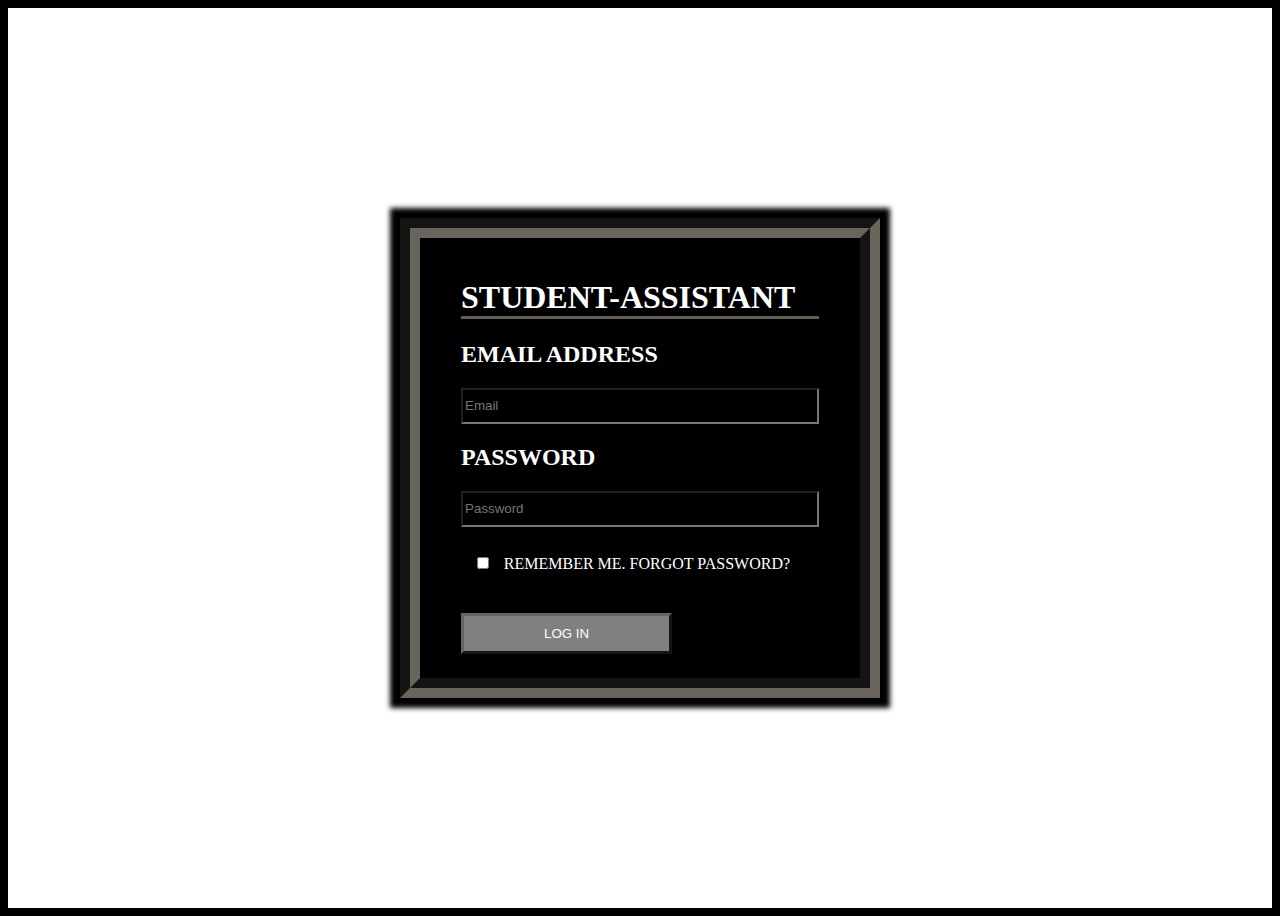
==== index.html @ 1c1a3a04 "Add css to the query page" ====
<!DOCTYPE html>
<html lang="en">
<head>
    <meta charset="UTF-8">
    <meta http-equiv="X-UA-Compatible" content="IE=edge">
    <meta name="viewport" content="width=device-width, initial-scale=1.0">
    <title>STUDENT ASSISTANT</title>
    <link rel="stylesheet" href="index.css">
</head>
<body>
    
    <div class="container">
            <div class="card">
                <div class="box">
                    <h1><strong>STUDENT-ASSISTANT</strong></h1>
                    <form>
                        <h2><strong>EMAIL ADDRESS</strong></h2>
                        <input type="email" class="input-box" placeholder="Email"><br>
                        <h2>PASSWORD</h2>
                        <input type="password" class="input-box" placeholder="Password"><br>
                        <input id="check" type="checkbox">REMEMBER ME. FORGOT PASSWORD?<br>
                        <button class="btn">LOG IN</button>
                    </form>
                </div>
            </div>

    </div>

   
    
</body>
</html>
---- index.css ----
body{
    background-color: black;
}

.container {
    width: 100%;
    height: 100vh;
    background-color: white;
    color: wheat;
    display: flex;
    align-items: center;
    justify-content: center;

}

.card {
    width: 400px;
    height: 400px;
    border: groove 20px rgb(105, 101, 93);
    box-shadow: 0 0 5px 10px black;
    background-color: black;
    display: flex;
    /* align-items: center; */
    justify-content: center;
    margin-bottom: 200px;
    margin: 10px;
    color: white;
    padding: 20px;
}

h1{
    border-bottom: solid rgb(100, 93, 81);
}

.btn {
    margin-top: 40px;
    border: outset 3px rgb(105, 101, 93);
    background-color: grey;
    color: white;
    /* margin-left: 100px; */
    padding: 10px 80px;
    
    

}

input {
    height: 30PX;
    width: 350PX;
    background-color: black;
    color: white;
}

#check {
    width: 10%;
    height: 12px;
    align-items: stretch;
    background-color: gray;
    margin-top: 30px;
    
}
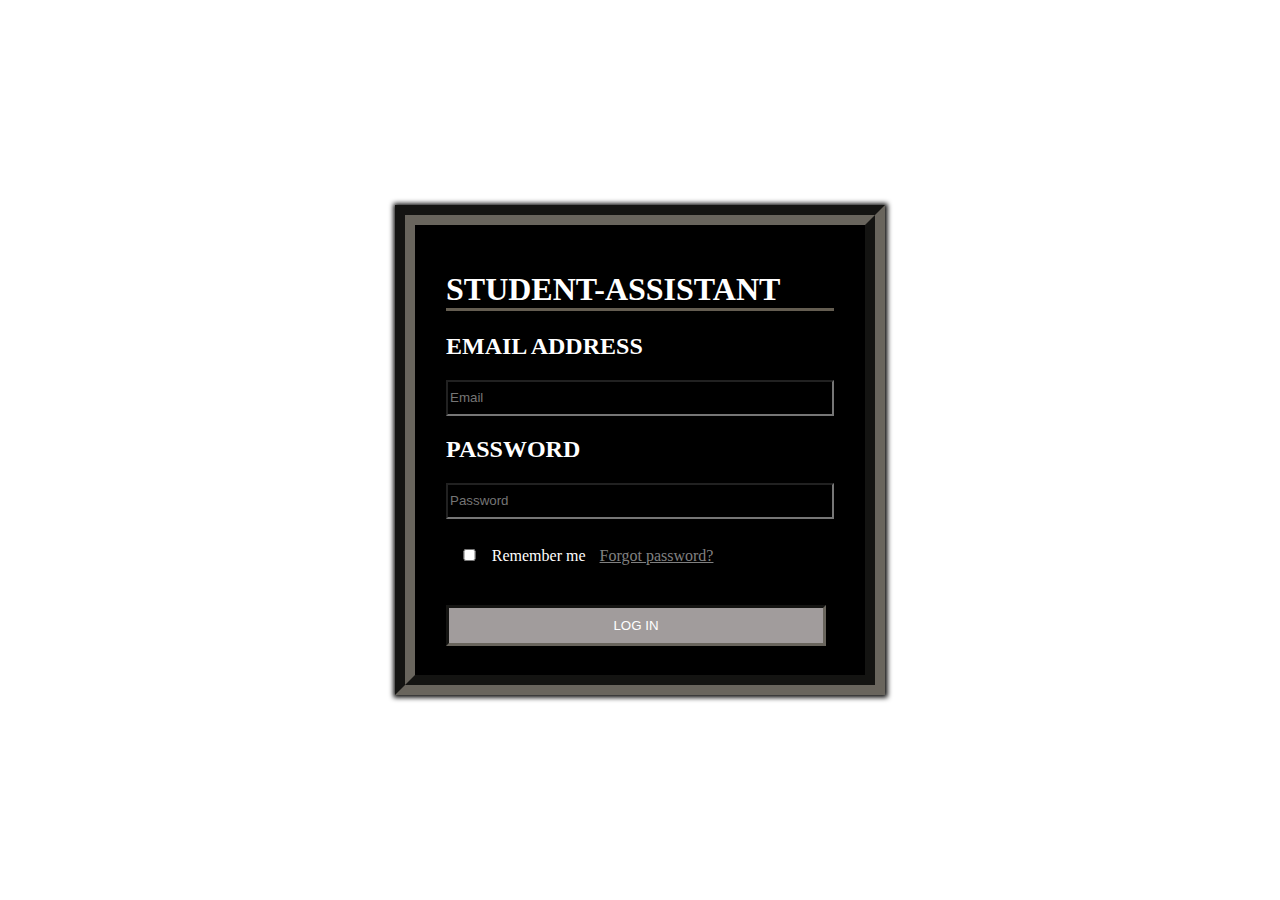
==== commit e39bfa5b: "made changes to index.html file" ====
--- a/index.html
+++ b/index.html
@@ -8,7 +8,6 @@
     <link rel="stylesheet" href="index.css">
 </head>
 <body>
-    
     <div class="container">
             <div class="card">
                 <div class="box">
@@ -18,15 +17,18 @@
                         <input type="email" class="input-box" placeholder="Email"><br>
                         <h2>PASSWORD</h2>
                         <input type="password" class="input-box" placeholder="Password"><br>
-                        <input id="check" type="checkbox">REMEMBER ME. FORGOT PASSWORD?<br>
+                        <div id="remember">
+                            <input id="check" type="checkbox">Remember me
+                            <a href="">Forgot password?</a>
+                        </div>
+                        
+
                         <button class="btn">LOG IN</button>
                     </form>
                 </div>
             </div>
 
     </div>
-
-   
     
 </body>
 </html>--- a/index.css
+++ b/index.css
@@ -1,8 +1,10 @@
 body{
-    background-color: black;
+    padding: 0px;
+    margin: 0px;
 }
 
 .container {
+    
     width: 100%;
     height: 100vh;
     background-color: white;
@@ -10,6 +12,8 @@
     display: flex;
     align-items: center;
     justify-content: center;
+    
+  
 
 }
 
@@ -17,7 +21,7 @@
     width: 400px;
     height: 400px;
     border: groove 20px rgb(105, 101, 93);
-    box-shadow: 0 0 5px 10px black;
+    box-shadow: 0 0 5px 2.5px black;
     background-color: black;
     display: flex;
     /* align-items: center; */
@@ -25,8 +29,9 @@
     margin-bottom: 200px;
     margin: 10px;
     color: white;
-    padding: 20px;
+    padding: 25px;
 }
+
 
 h1{
     border-bottom: solid rgb(100, 93, 81);
@@ -34,11 +39,12 @@
 
 .btn {
     margin-top: 40px;
-    border: outset 3px rgb(105, 101, 93);
-    background-color: grey;
+    border: inset 3px rgb(105, 101, 93);
+    background-color:rgb(161, 156, 156);
     color: white;
     /* margin-left: 100px; */
     padding: 10px 80px;
+    width: 380px;
     
     
 
@@ -46,7 +52,7 @@
 
 input {
     height: 30PX;
-    width: 350PX;
+    width: 380PX;
     background-color: black;
     color: white;
 }
@@ -58,4 +64,8 @@
     background-color: gray;
     margin-top: 30px;
     
+}
+#remember a {
+    color: grey;
+    margin-left: 10px;
 }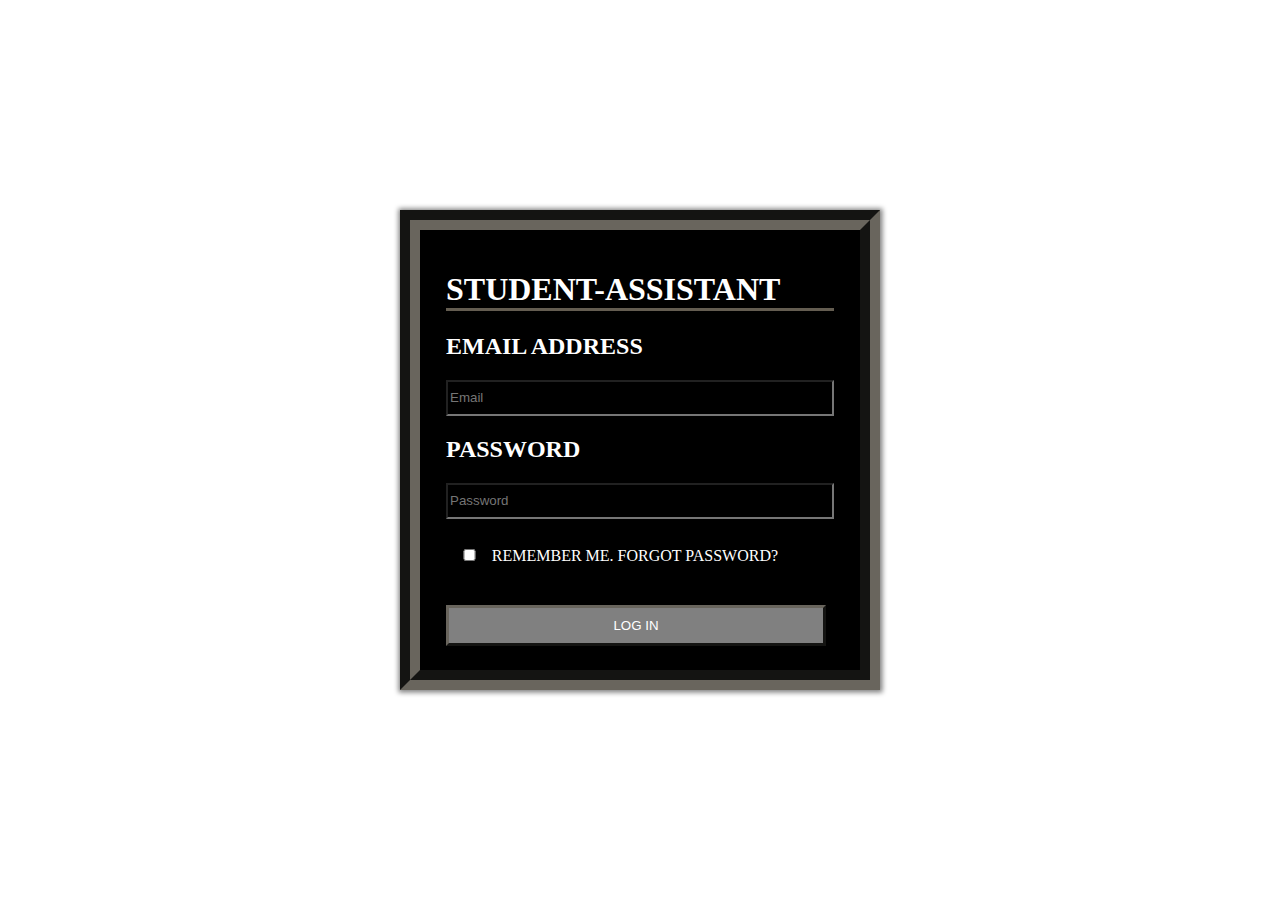
==== commit 2b7a22a7: "Merge pull request #3 from Binamin-hussein100/questionsandgroups" ====
--- a/index.html
+++ b/index.html
@@ -8,6 +8,7 @@
     <link rel="stylesheet" href="index.css">
 </head>
 <body>
+    
     <div class="container">
             <div class="card">
                 <div class="box">
@@ -17,18 +18,15 @@
                         <input type="email" class="input-box" placeholder="Email"><br>
                         <h2>PASSWORD</h2>
                         <input type="password" class="input-box" placeholder="Password"><br>
-                        <div id="remember">
-                            <input id="check" type="checkbox">Remember me
-                            <a href="">Forgot password?</a>
-                        </div>
-                        
-
+                        <input id="check" type="checkbox">REMEMBER ME. FORGOT PASSWORD?<br>
                         <button class="btn">LOG IN</button>
                     </form>
                 </div>
             </div>
 
     </div>
+
+   
     
 </body>
 </html>--- a/index.css
+++ b/index.css
@@ -1,10 +1,9 @@
 body{
-    padding: 0px;
+    padding: 0PX;
     margin: 0px;
 }
 
 .container {
-    
     width: 100%;
     height: 100vh;
     background-color: white;
@@ -12,8 +11,6 @@
     display: flex;
     align-items: center;
     justify-content: center;
-    
-  
 
 }
 
@@ -21,7 +18,7 @@
     width: 400px;
     height: 400px;
     border: groove 20px rgb(105, 101, 93);
-    box-shadow: 0 0 5px 2.5px black;
+    box-shadow: 0 0 5px 2.5px gray;
     background-color: black;
     display: flex;
     /* align-items: center; */
@@ -29,9 +26,8 @@
     margin-bottom: 200px;
     margin: 10px;
     color: white;
-    padding: 25px;
+    padding: 20px;
 }
-
 
 h1{
     border-bottom: solid rgb(100, 93, 81);
@@ -39,8 +35,8 @@
 
 .btn {
     margin-top: 40px;
-    border: inset 3px rgb(105, 101, 93);
-    background-color:rgb(161, 156, 156);
+    border: outset 3px rgb(105, 101, 93);
+    background-color: grey;
     color: white;
     /* margin-left: 100px; */
     padding: 10px 80px;
@@ -64,8 +60,4 @@
     background-color: gray;
     margin-top: 30px;
     
-}
-#remember a {
-    color: grey;
-    margin-left: 10px;
 }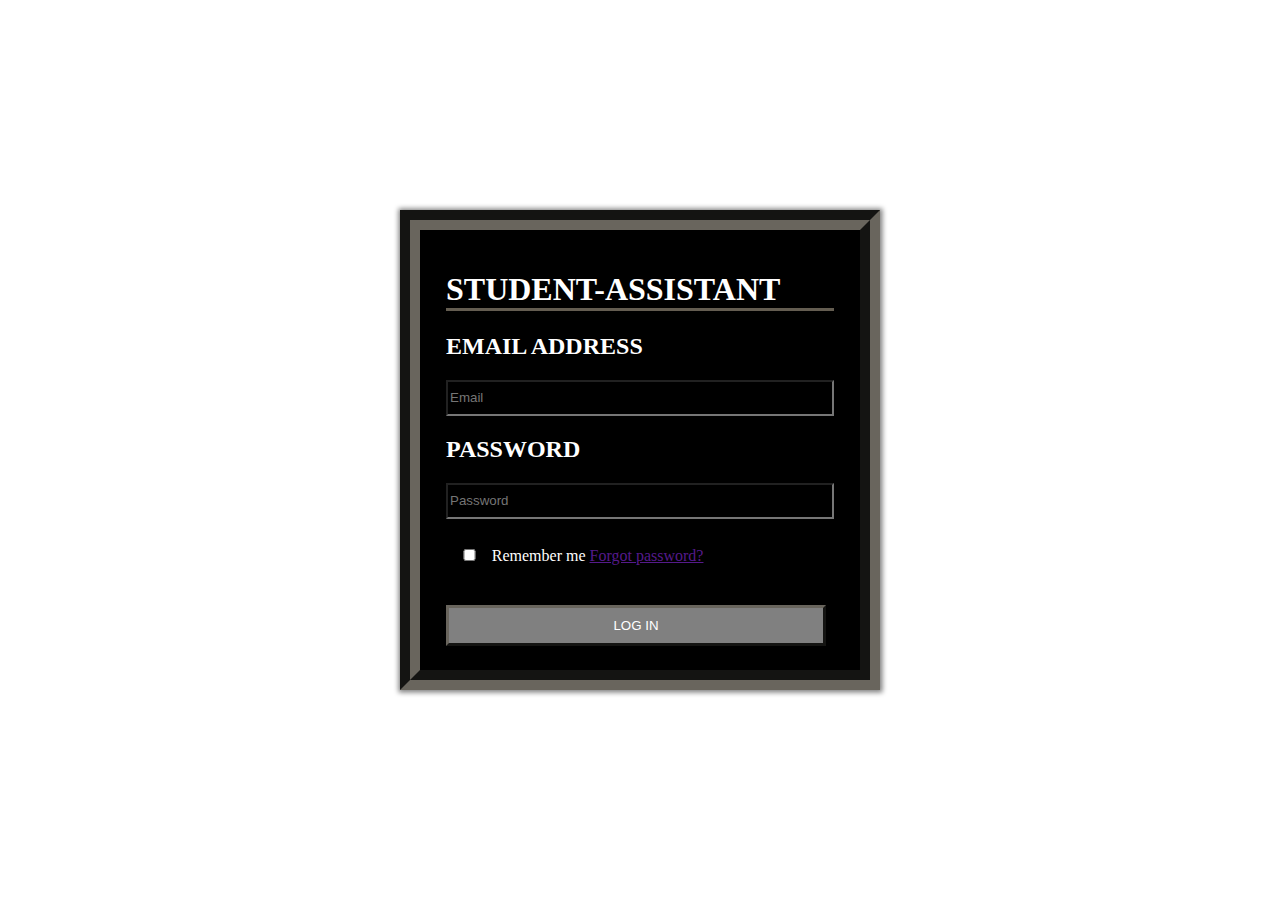
==== commit 51fb2ad9: "changes" ====
--- a/index.html
+++ b/index.html
@@ -18,7 +18,12 @@
                         <input type="email" class="input-box" placeholder="Email"><br>
                         <h2>PASSWORD</h2>
                         <input type="password" class="input-box" placeholder="Password"><br>
-                        <input id="check" type="checkbox">REMEMBER ME. FORGOT PASSWORD?<br>
+                        <div id="remember">
+                            <input id="check" type="checkbox">Remember me
+                            <a href="">Forgot password?</a>
+                        </div>
+                        
+
                         <button class="btn">LOG IN</button>
                     </form>
                 </div>
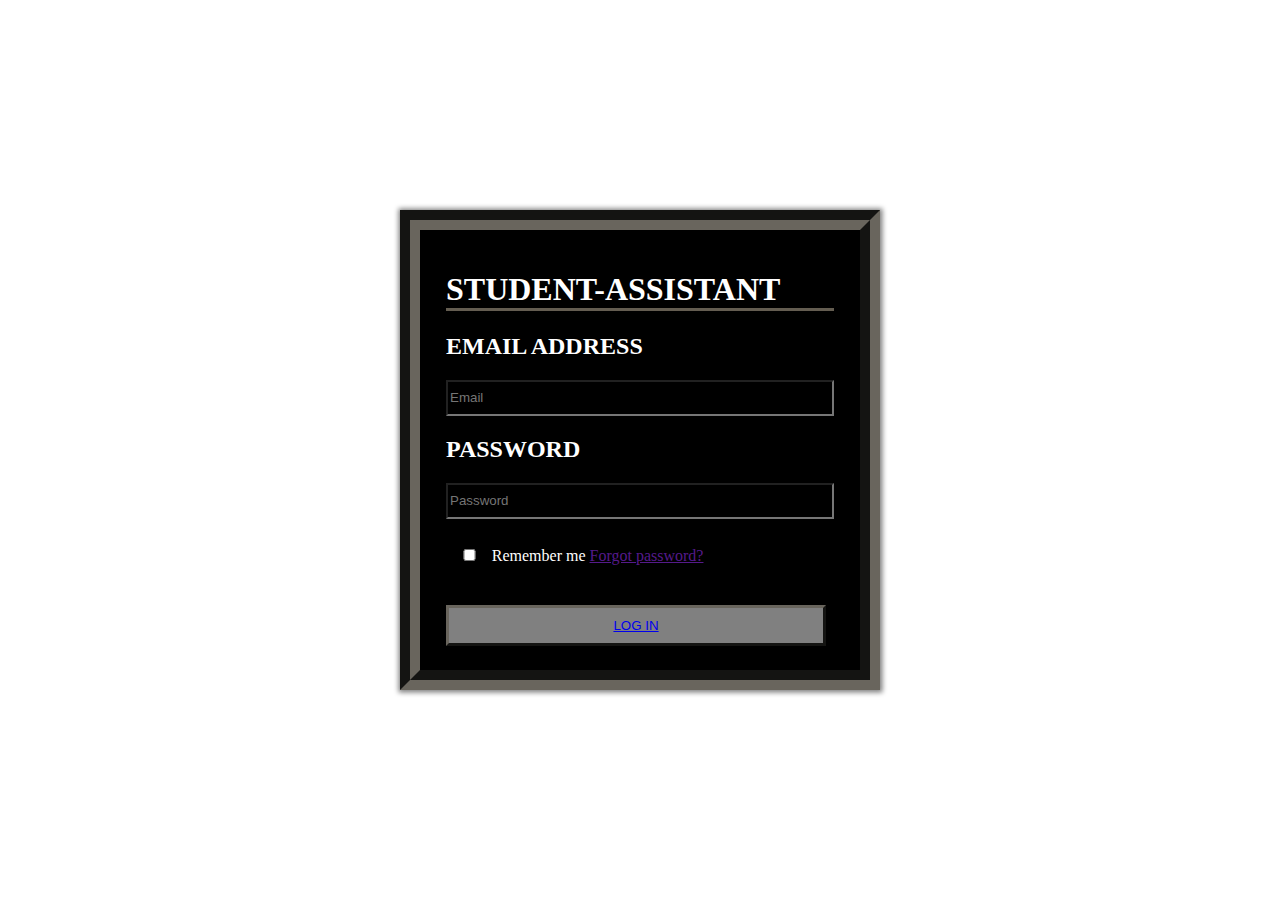
==== commit de95c966: "linked log in button to hmpg.html" ====
--- a/index.html
+++ b/index.html
@@ -24,7 +24,7 @@
                         </div>
                         
 
-                        <button class="btn">LOG IN</button>
+                        <button class="btn"> <a href="./hmpg.html"> LOG IN</a></button>
                     </form>
                 </div>
             </div>
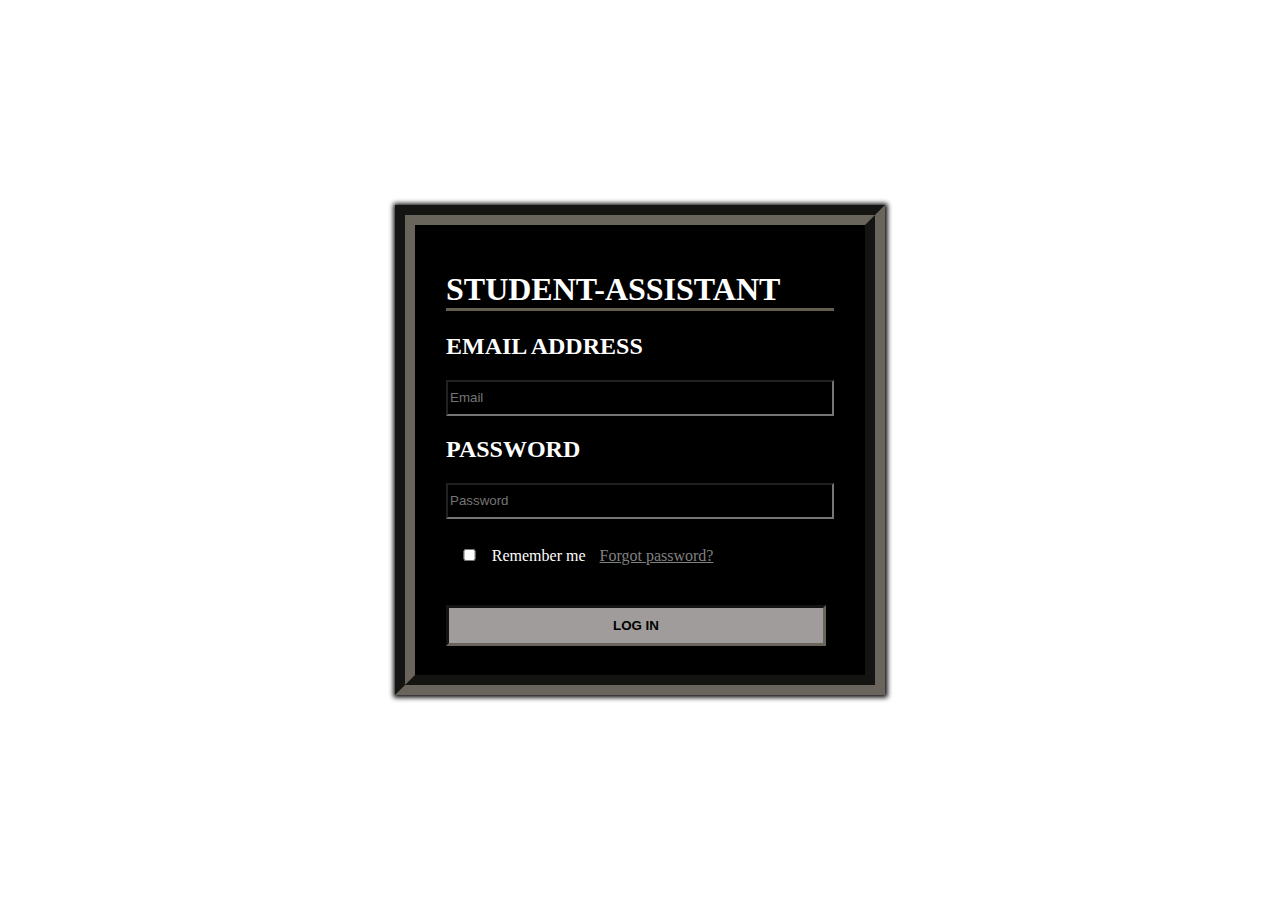
==== commit dfbf3996: "made changes" ====
--- a/index.html
+++ b/index.html
@@ -24,7 +24,7 @@
                         </div>
                         
 
-                        <button class="btn"> <a href="./hmpg.html"> LOG IN</a></button>
+                        <button class="btn" onclick="hmpg.html"> <a href="./hmpg.html"> LOG IN</a></button>
                     </form>
                 </div>
             </div>
--- a/index.css
+++ b/index.css
@@ -1,9 +1,10 @@
 body{
-    padding: 0PX;
+    padding: 0px;
     margin: 0px;
 }
 
 .container {
+    
     width: 100%;
     height: 100vh;
     background-color: white;
@@ -11,6 +12,8 @@
     display: flex;
     align-items: center;
     justify-content: center;
+    
+  
 
 }
 
@@ -18,7 +21,7 @@
     width: 400px;
     height: 400px;
     border: groove 20px rgb(105, 101, 93);
-    box-shadow: 0 0 5px 2.5px gray;
+    box-shadow: 0 0 5px 2.5px black;
     background-color: black;
     display: flex;
     /* align-items: center; */
@@ -26,8 +29,9 @@
     margin-bottom: 200px;
     margin: 10px;
     color: white;
-    padding: 20px;
+    padding: 25px;
 }
+
 
 h1{
     border-bottom: solid rgb(100, 93, 81);
@@ -35,12 +39,13 @@
 
 .btn {
     margin-top: 40px;
-    border: outset 3px rgb(105, 101, 93);
-    background-color: grey;
+    border: inset 3px rgb(105, 101, 93);
+    background-color:rgb(161, 156, 156);
     color: white;
     /* margin-left: 100px; */
     padding: 10px 80px;
     width: 380px;
+    
     
     
 
@@ -60,4 +65,36 @@
     background-color: gray;
     margin-top: 30px;
     
+}
+#remember a {
+    color: grey;
+    margin-left: 10px;
+}
+
+/* #log {
+    color: white;
+    text-decoration: none;
+    font-weight: bold;
+    
+   
+ 
+    
+}
+
+#loginDiv {
+    width: 380px;
+    background-color: grey;
+    height: 40px;
+    display: flex;
+    justify-content: center;
+    align-items: center;
+    margin-top: 25px;
+    border: inset 3px rgb(105, 101, 93);
+    
+} */
+
+.btn a {
+    text-decoration: none;
+    color: black;
+    font-weight: bold;
 }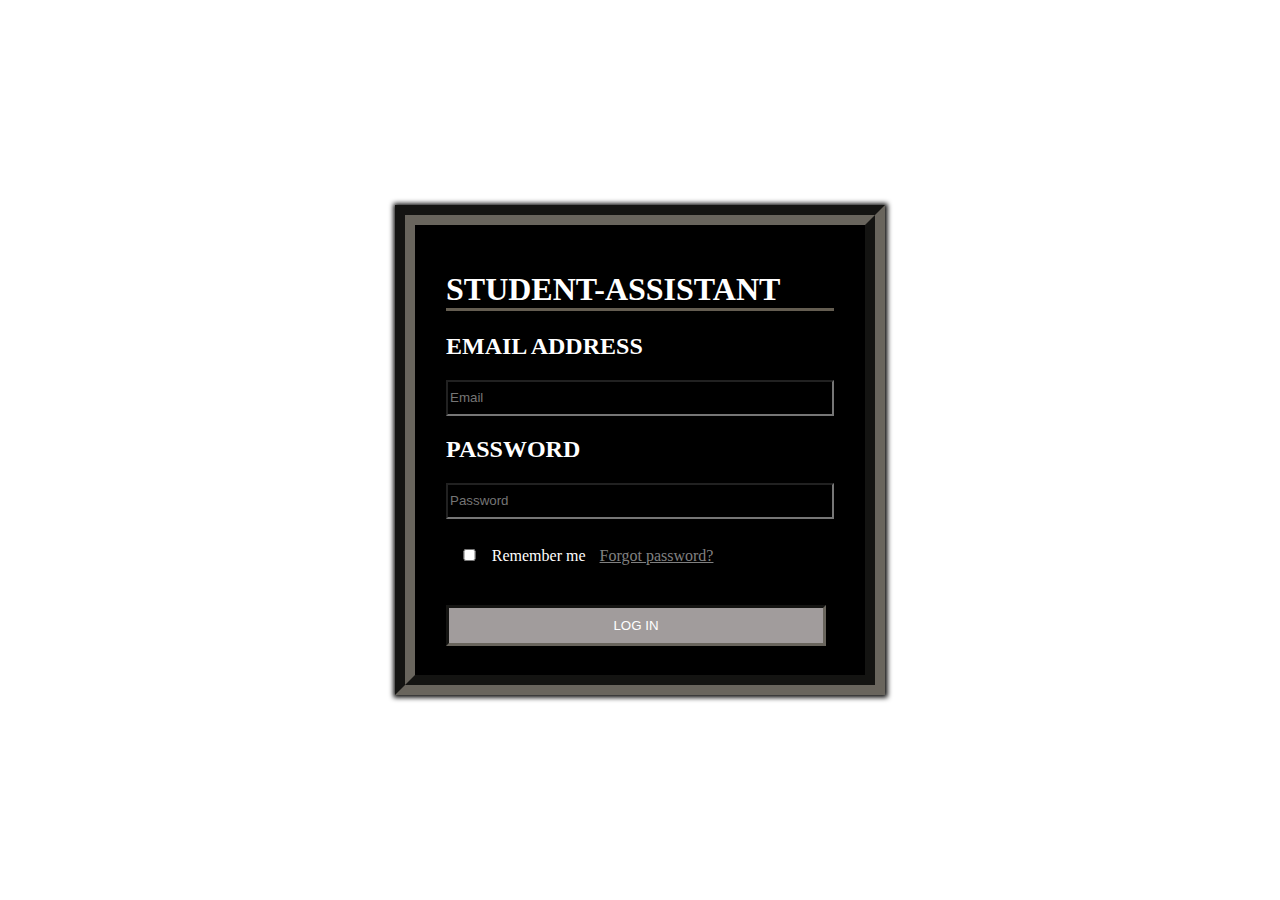
==== commit af3230f8: "Merge pull request #7 from Binamin-hussein100/development" ====
--- a/index.html
+++ b/index.html
@@ -24,7 +24,7 @@
                         </div>
                         
 
-                        <button class="btn" onclick="hmpg.html"> <a href="./hmpg.html"> LOG IN</a></button>
+                        <button class="btn">LOG IN</button>
                     </form>
                 </div>
             </div>
--- a/index.css
+++ b/index.css
@@ -47,7 +47,6 @@
     width: 380px;
     
     
-    
 
 }
 
@@ -69,32 +68,4 @@
 #remember a {
     color: grey;
     margin-left: 10px;
-}
-
-/* #log {
-    color: white;
-    text-decoration: none;
-    font-weight: bold;
-    
-   
- 
-    
-}
-
-#loginDiv {
-    width: 380px;
-    background-color: grey;
-    height: 40px;
-    display: flex;
-    justify-content: center;
-    align-items: center;
-    margin-top: 25px;
-    border: inset 3px rgb(105, 101, 93);
-    
-} */
-
-.btn a {
-    text-decoration: none;
-    color: black;
-    font-weight: bold;
 }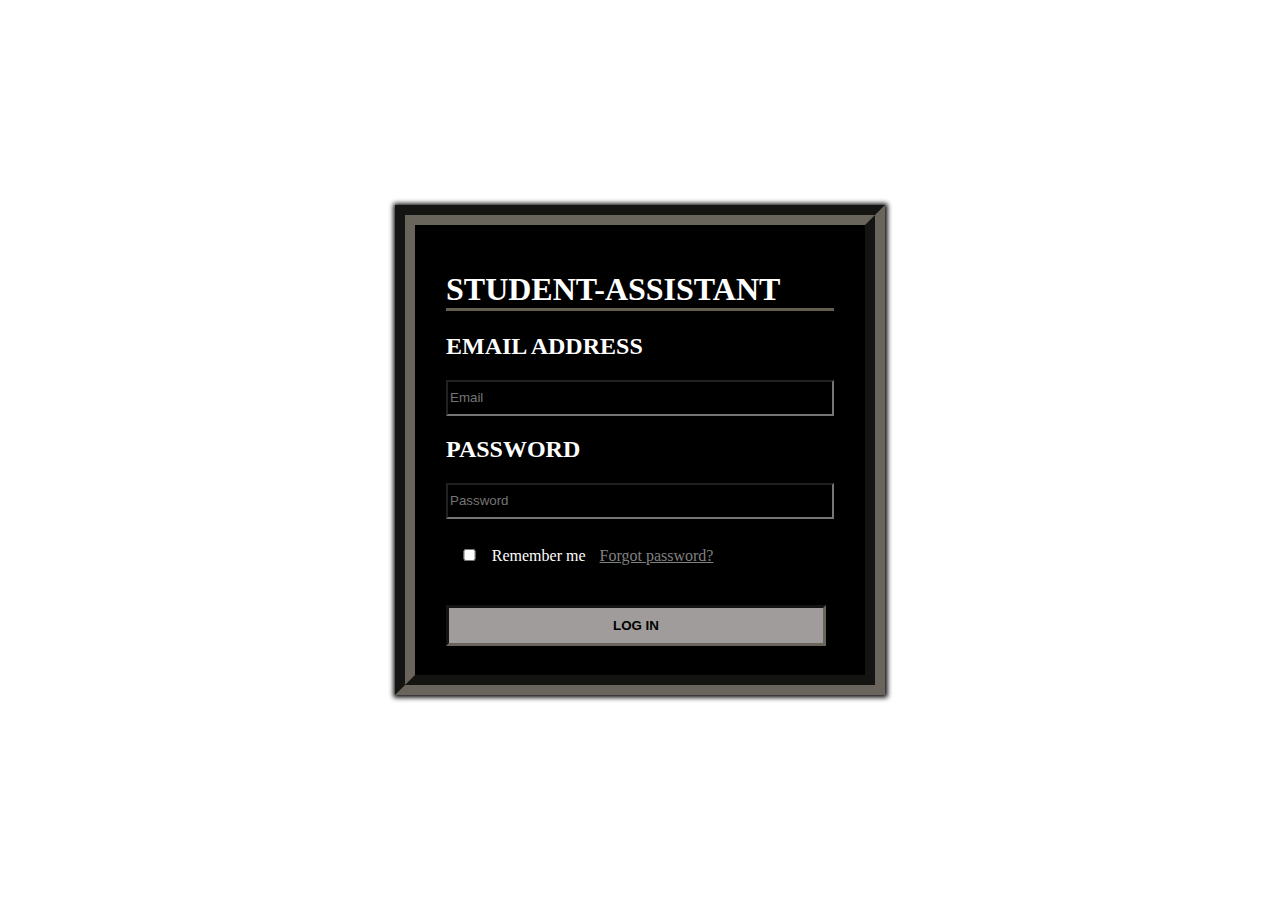
==== commit 0dccaae4: "Merge pull request #8 from Binamin-hussein100/development" ====
--- a/index.html
+++ b/index.html
@@ -24,7 +24,7 @@
                         </div>
                         
 
-                        <button class="btn">LOG IN</button>
+                        <button class="btn" onclick="hmpg.html"> <a href="./hmpg.html"> LOG IN</a></button>
                     </form>
                 </div>
             </div>
--- a/index.css
+++ b/index.css
@@ -47,6 +47,7 @@
     width: 380px;
     
     
+    
 
 }
 
@@ -68,4 +69,32 @@
 #remember a {
     color: grey;
     margin-left: 10px;
+}
+
+/* #log {
+    color: white;
+    text-decoration: none;
+    font-weight: bold;
+    
+   
+ 
+    
+}
+
+#loginDiv {
+    width: 380px;
+    background-color: grey;
+    height: 40px;
+    display: flex;
+    justify-content: center;
+    align-items: center;
+    margin-top: 25px;
+    border: inset 3px rgb(105, 101, 93);
+    
+} */
+
+.btn a {
+    text-decoration: none;
+    color: black;
+    font-weight: bold;
 }